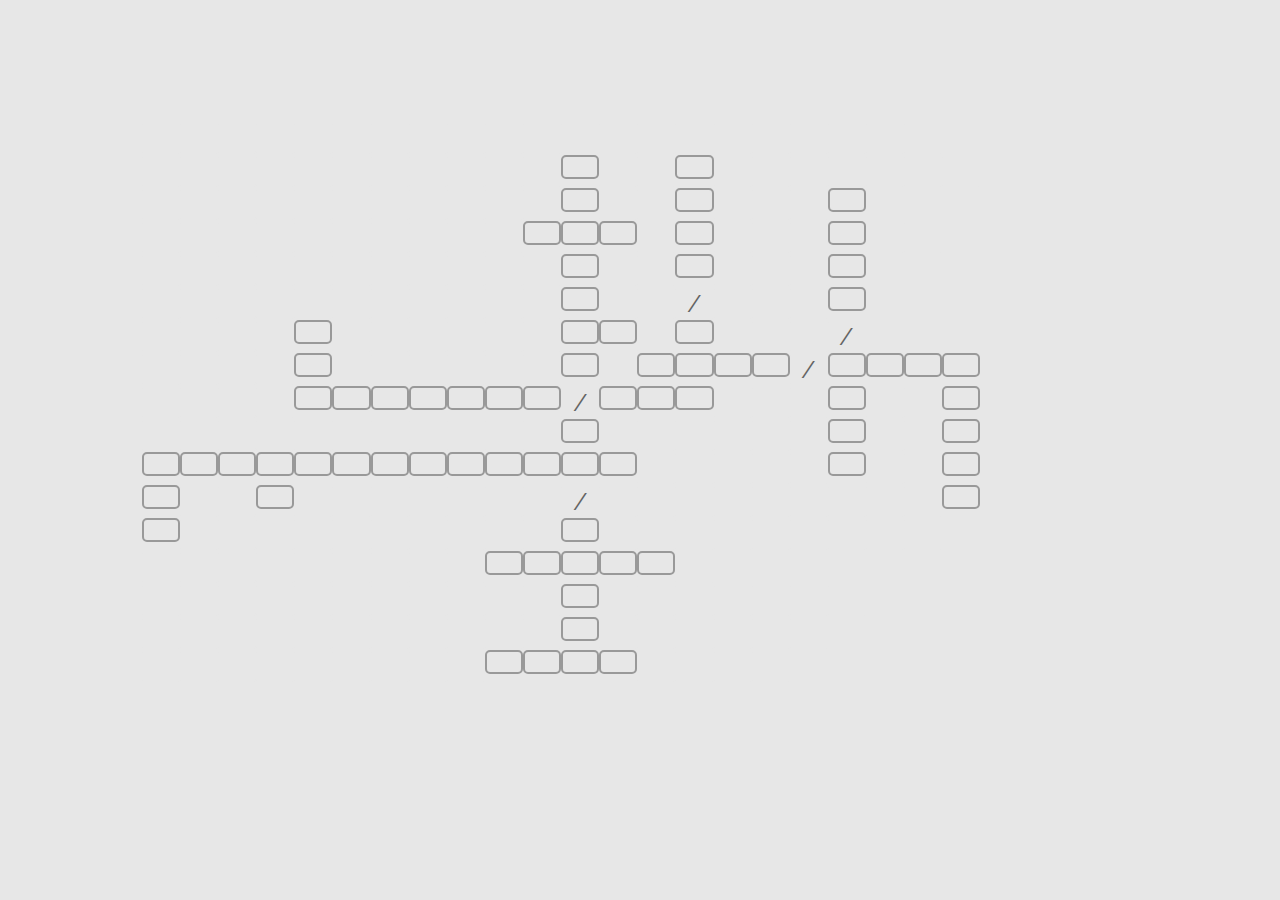
==== cruzada/cruzada_sembug.html @ 8aaab097 "cruzadinha avançada" ====
<!DOCTYPE html>
<html>
<head>
<title>Palavras Cruzadas</title>
<meta name="viewport" content="width=device-width, initial-scale=1.0" charset="UTF-8">
<link href="https://fonts.googleapis.com/css?family=Raleway" rel="stylesheet">
<link rel="stylesheet" type="text/css" href="assets/style.css">
<script src="validacao.js"></script>

</head>
<body>
	<!-- <div class="modal">
		<h1>Palavras Cruzadas</h1>
		<p>Você viu, no seu texto base, que o posicionamento nada mais é do que uma estratégia de diferenciação que deve guiar a criação de um diferencial que tenha valor para o cliente e que seja difícil de ser copiado pela concorrência. E você, sabe identificar qual a descrição de cada Estratégia de Posicionamento?</p>
		<button class="start">Começar</button>
	</div> -->
	<div class="fade"></div>
	<main>
		<!-- <div class="help"><img src="assets/img/help.png"></div> -->
		<div class="grid">
			<div class="row">
				<div>-</div>
				<div>-</div>
				<div>-</div>
				<div>-</div>
				<div>-</div>
				<div>-</div>
				<div>-</div>
				<div>-</div>
				<div>-</div>
				<div>-</div>
				<div>-</div>
				<div class="a p1">&downarrow;</div>
				<div>-</div>
				<div>-</div>
				<div class="a p2">&downarrow;</div>
				<div>-</div>
				<div>-</div>
				<div>-</div>
				<div>-</div>
				<div>-</div>
				<div>-</div>
			</div>
			<div class="row">
				<div>-</div>
				<div>-</div>
				<div>-</div>
				<div>-</div>
				<div>-</div>
				<div>-</div>
				<div>-</div>
				<div>-</div>
				<div>-</div>
				<div>-</div>
				<div>-</div>
				<div class="T"><input type="text"></div>
				<div>-</div>
				<div>-</div>
				<div class="T"><input type="text"></div>
				<div>-</div>
				<div>-</div>
				<div>-</div>
				<div>-</div>
				<div>-</div>
				<div>-</div>
				<div>-</div>
			</div>
			<div class="row">
				<div>-</div>
				<div>-</div>
				<div>-</div>
				<div>-</div>
				<div>-</div>
				<div>-</div>
				<div>-</div>
				<div>-</div>
				<div>-</div>
				<div>-</div>
				<div>-</div>
				<div class="T"><input type="text"></div>
				<div>-</div>
				<div>-</div>
				<div class="T"><input type="text"></div>
				<div>-</div>
				<div>-</div>
				<div>-</div>
				<div class="T"><input type="text"></div>
			</div>
			<div class="row">
				<div>-</div>
				<div>-</div>
				<div>-</div>
				<div>-</div>
				<div>-</div>
				<div>-</div>
				<div>-</div>
				<div>-</div>
				<div>-</div>
                <div class="a p5">&rightarrow;</div>
				<div class="T"><input type="text"></div>
				<div class="T"><input type="text"></div>
				<div class="T"><input type="text"></div>
				<div>-</div>
				<div class="T"><input type="text"></div>
				<div>-</div>
				<div>-</div>
				<div>-</div>
				<div class="T"><input type="text"></div>
				<div>-</div>
				<div>-</div>
			</div>
			<div class="row">
				<div>-</div>
				<div>-</div>
				<div>-</div>
				<div>-</div>
				<div>-</div>
				<div>-</div>
				<div>-</div>
				<div>-</div>
				<div>-</div>
				<div>-</div>
				<div>-</div>
				<div class="T"><input type="text"></div>
				<div>-</div>
				<div>-</div>
				<div class="T"><input type="text"></div>
				<div>-</div>
				<div>-</div>
				<div>-</div>
				<div class="T"><input type="text"></div>
				
			</div>
			<div class="row">
				<div>-</div>
				<div>-</div>
				<div>-</div>
				<div>-</div>
				<div>-</div>
				<div>-</div>
				<div>-</div>
				<div>-</div>
				<div>-</div>
				<div>-</div>
				<div>-</div>
				<div class="T"><input type="text"></div>
				<div>-</div>
				<div>-</div>
				<div class="E">/</div>
				<div>-</div>
				<div>-</div>
				<div>-</div>
				<div class="T"><input type="text"></div>
			</div>
			<div class="row">
				<div>-</div>
				<div>-</div>
				<div>-</div>
				<div>-</div>
				<div class="T"><input type="text"></div>
				<div>-</div>
				<div>-</div>
				<div>-</div>
				<div>-</div>
				<div>-</div>
				<div>-</div>
				<div class="T"><input type="text"></div>
				<div class="T"><input type="text"></div>
				<div>-</div>
				<div class="T"><input type="text"></div>
				<div>-</div>
				<div>-</div>
				<div>-</div>
				<div class="E">/</div>
			</div>
			<div class="row">
				<div>-</div>
				<div>-</div>
				<div>-</div>
				<div>-</div>
				<div class="T"><input type="text"></div>
				<div>-</div>
				<div>-</div>
				<div>-</div>
				<div>-</div>
				<div>-</div>
				<div>-</div>
				<div class="T"><input type="text"></div>
				<div>-</div>
				<div class="T"><input type="text"></div>
				<div class="T"><input type="text"></div>
				<div class="T"><input type="text"></div>
				<div class="T"><input type="text"></div>
				<div class="E">/</div>
				<div class="T"><input type="text"></div>
				<div class="T"><input type="text"></div>
				<div class="T"><input type="text"></div>
				<div class="T"><input type="text"></div>
			</div>
			<div class="row">
				<div class="a p5">&rightarrow;</div>
				<div>-</div>
				<div>-</div>
				<div>-</div>
				<div class="T"><input type="text"></div>
				<div class="T"><input type="text"></div>
				<div class="T"><input type="text"></div>
				<div class="T"><input type="text"></div>
				<div class="T"><input type="text"></div>
				<div class="T"><input type="text"></div>
				<div class="T"><input type="text"></div>
				<div class="E">/</div>
				<div class="T"><input type="text"></div>
				<div class="T"><input type="text"></div>
				<div class="T"><input type="text"></div>
				<div>-</div>
				<div>-</div>
				<div>-</div>
				<div class="T"><input type="text"></div>
				<div>-</div>
				<div>-</div>
				<div class="T"><input type="text"></div>
			</div>
			<div class="row">
				<div>-</div>
				<div>-</div>
				<div>-</div>
				<div>-</div>
				<div>-</div>
				<div>-</div>
				<div>-</div>
				<div>-</div>
				<div>-</div>
				<div>-</div>
				<div>-</div>
				<div class="T"><input type="text"></div>
				<div>-</div>
				<div>-</div>
				<div>-</div>
				<div>-</div>
				<div>-</div>
				<div>-</div>
				<div class="T"><input type="text"></div>
				<div>-</div>
				<div>-</div>
				<div class="T"><input type="text"></div>
			</div>
			<div class="row">
				<div class="T"><input type="text"></div>
				<div class="T"><input type="text"></div>
				<div class="T"><input type="text"></div>
				<div class="T"><input type="text"></div>
				<div class="T"><input type="text"></div>
				<div class="T"><input type="text"></div>
				<div class="T"><input type="text"></div>
				<div class="T"><input type="text"></div>
				<div class="T"><input type="text"></div>
				<div class="T"><input type="text"></div>
				<div class="T"><input type="text"></div>
				<div class="T"><input type="text"></div>
				<div class="T"><input type="text"></div>
				<div>-</div>
				<div>-</div>
				<div>-</div>
				<div>-</div>
				<div>-</div>
				<div class="T"><input type="text"></div>
				<div>-</div>
				<div>-</div>
				<div class="T"><input type="text"></div>
			</div>
			<div class="row">
				<div class="T"><input type="text"></div>
				<div>-</div>
				<div>-</div>
				<div class="T"><input type="text"></div>
				<div>-</div>
				<div>-</div>
				<div>-</div>
				<div>-</div>
				<div>-</div>
				<div>-</div>
				<div>-</div>
				<div class="E">/</div>
				<div>-</div>
				<div>-</div>
				<div>-</div>
				<div>-</div>
				<div>-</div>
				<div>-</div>
				<div>-</div>
				<div>-</div>
				<div>-</div>
				<div class="T"><input type="text"></div>
			</div>
			<div class="row">
				<div class="T"><input type="text"></div>
				<div>-</div>
				<div>-</div>
				<div>-</div>
				<div>-</div>
				<div>-</div>
				<div>-</div>
				<div>-</div>
				<div>-</div>
				<div>-</div>
				<div>-</div>
				<div class="T"><input type="text"></div>
				<div>-</div>
				<div>-</div>
				<div>-</div>
				<div>-</div>
				<div>-</div>
				<div>-</div>
				<div>-</div>
				<div>-</div>
				<div>-</div>

			</div>
			<div class="row">
				<div>-</div>
				<div>-</div>
				<div>-</div>
				<div>-</div>
				<div>-</div>
				<div>-</div>
				<div>-</div>
				<div>-</div>
				<div>-</div>
				<div class="T"><input type="text"></div>
				<div class="T"><input type="text"></div>
				<div class="T"><input type="text"></div>
				<div class="T"><input type="text"></div>
				<div class="T"><input type="text"></div>
				<div>-</div>
				
			</div>
			<div class="row">
				<div>-</div>
				<div>-</div>
				<div>-</div>
				<div>-</div>
				<div>-</div>
				<div>-</div>
				<div>-</div>
				<div>-</div>
				<div>-</div>
				<div>-</div>
				<div>-</div>
				<div class="T"><input type="text"></div>
				<div>-</div>
				<div>-</div>
				<div>-</div>
				<div>-</div>
				<div>-</div>
				<div>-</div>
				<div>-</div>
			</div>
			<div class="row">
				<div>-</div>
				<div>-</div>
				<div>-</div>
				<div>-</div>
				<div>-</div>
				<div>-</div>
				<div>-</div>
				<div>-</div>
				<div>-</div>
				<div>-</div>
				<div>-</div>
				<div class="T"><input type="text"></div>
				<div>-</div>
				<div>-</div>
				<div>-</div>
				<div>-</div>
				<div>-</div>
				<div>-</div>
			</div>
			 <div class="row">
				<div>-</div>
				<div>-</div>
				<div>-</div>
				<div>-</div>
				<div>-</div>
				<div>-</div>
				<div>-</div>
				<div>-</div>
				<div>-</div>
				<div class="T"><input type="text"></div>
				<div class="T"><input type="text"></div>
				<div class="T"><input type="text"></div>
				<div class="T"><input type="text"></div>
				<div>-</div>
				<div>-</div>
				<div>-</div>
				<div>-</div>
			</div>
		</div>
		<!-- <div class="opts"> -->
			<!-- <div class="hint">
				<h2>Vamos lá!</h2>
				<p>Clique sobre as setas de cada termo para ver a dica correspondente.</p>
			</div> -->
			<!-- <div class="conf">
				<div class="timer">60</div>
			</div> -->
		<!-- </div> -->
	</main>

<!-- <script type="text/javascript" src="assets/jquery-3.0.0.min.js"></script>
<script type="text/javascript" src="assets/script.js"></script> -->
</body>
</html>
---- cruzada/assets/style.css ----
/**STYLE**/
* {
  margin: 0;
  padding: 0;
  border: 0;
  outline: 0;
  font-size: 100%;
  vertical-align: baseline;
  background: transparent;
}
body {
  color: #646464;
  background: #e7e7e7;
  font-family: 'Raleway', sans-serif;
  font-size: 22px;
}
h1,
h2 {
  color: #6e4e94;
  text-transform: uppercase;
  font-size: 1.8em;
  margin-bottom: 0.3em;
}
h2 {
  font-size: 1.5em;
}
button {
  color: #fff;
  background: #6e4e94;
  text-transform: uppercase;
  font-family: 'Raleway', sans-serif;
  border-radius: 1em;
  cursor: pointer;
  padding: 0.5em 2em;
  margin-top: 1em;
}
/* input[type=text] {
  border: 2px solid #6e4e94;
  background: #e7e7e7;
  padding: 1%;
  text-transform: uppercase;
  margin: 1em;
  text-align: center;
} */
main {
  padding: 100px;
  width: 100%;
  max-width: 1080px;
  margin: auto;
  font-size: 1.1em;
  position: relative;
  z-index: 0;
}
/* main img {
  width: 100%;
  display: block;
}
main .help {
  position: absolute;
  width: 6%;
  right: 1em;
  top: 1em;
  cursor: pointer;
} */
main .grid {
  width: 94%;
  padding: 2%;
}
main .grid .row {
  width: 96%;
  padding: 0 2%;
  height: 7%;
  float: left;
}
main .grid .row div {
  width: 3.5%;
  height: 100%;
  float: left;
  text-align: center;
  color: #e7e7e7;
  border: 2px solid #e7e7e7;
  -webkit-user-select: none;
  -moz-user-select: none;
  -ms-user-select: none;
  user-select: none;
  border-radius: 5px;
}
main .grid .row .T {
  border: 2px solid #999;
}
main .grid .row .V {
  color: #6e4e94;
  font-weight: bold;
  cursor: pointer;
}
main .grid .row .E {
  color: #646464;
}
/* main .opts {
  width: 100%;
} */
/* main .opts .hint {
  width: 70%;
  margin: 0.8em;
  padding: 0.8em;
  border: 2px solid #6e4e94;
  border-radius: 1em;
  text-align: center;
  float: left;
} */
/* main .opts .conf {
  width: 20%;
  float: right;
} */
/* main .opts .conf .timer {
  width: 60%;
  padding: 22% 5%;
  margin: 0.4em 30%;
  border: 2px solid #6e4e94;
  border-radius: 50%;
  text-align: center;
  font-size: 2em;
} */
/* .modal {
  position: absolute;
  width: 56%;
  top: 20%;
  left: 20%;
  padding: 2%;
  background: #fff;
  border-radius: 1em;
  z-index: 2;
  text-align: center;
} */
/* .fade {
  position: absolute;
  width: 100%;
  height: 100%;
  background: rgba(0, 0, 0, 0.6);
  z-index: 1;
} */
@media screen and (max-width: 1080px) {
  main {
    font-size: 1.8vw;
  }
}
@media screen and (max-height: 810px) {
  main {
    font-size: 2vh;
    width: 133vh;
    height: 100vh;
  }
}

input {
  width: 30px;
  height: 20px;
  display: flex;
  justify-content: center;
  text-align: center;
  color: black;
}
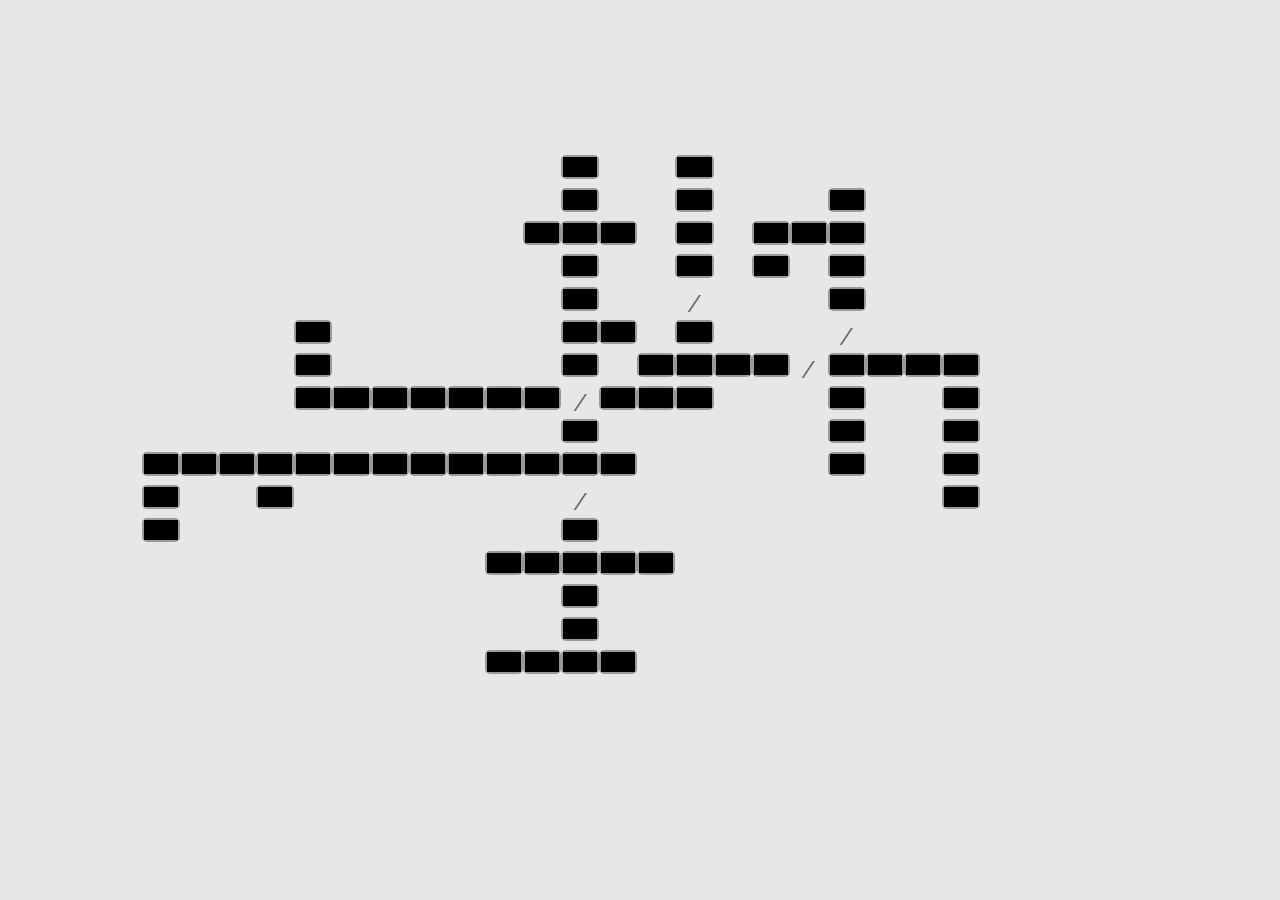
==== commit ba7d4730: "atualizações 2" ====
--- a/cruzada/cruzada_sembug.html
+++ b/cruzada/cruzada_sembug.html
@@ -103,30 +103,30 @@
 				<div>-</div>
 				<div class="T"><input type="text"></div>
 				<div>-</div>
-				<div>-</div>
-				<div>-</div>
-				<div class="T"><input type="text"></div>
-				<div>-</div>
-				<div>-</div>
-			</div>
-			<div class="row">
-				<div>-</div>
-				<div>-</div>
-				<div>-</div>
-				<div>-</div>
-				<div>-</div>
-				<div>-</div>
-				<div>-</div>
-				<div>-</div>
-				<div>-</div>
-				<div>-</div>
-				<div>-</div>
-				<div class="T"><input type="text"></div>
-				<div>-</div>
-				<div>-</div>
-				<div class="T"><input type="text"></div>
-				<div>-</div>
-				<div>-</div>
+                <div class="T"><input type="text"></div>
+				<div class="T"><input type="text"></div>
+				<div class="T"><input type="text"></div>
+				<div>-</div>
+				<div>-</div>
+			</div>
+			<div class="row">
+				<div>-</div>
+				<div>-</div>
+				<div>-</div>
+				<div>-</div>
+				<div>-</div>
+				<div>-</div>
+				<div>-</div>
+				<div>-</div>
+				<div>-</div>
+				<div>-</div>
+				<div>-</div>
+				<div class="T"><input type="text"></div>
+				<div>-</div>
+				<div>-</div>
+				<div class="T"><input type="text"></div>
+				<div>-</div>
+				<div class="T"><input type="text"></div>
 				<div>-</div>
 				<div class="T"><input type="text"></div>
 				
--- a/cruzada/assets/style.css
+++ b/cruzada/assets/style.css
@@ -152,12 +152,13 @@
   }
 }
 
-input {
-  width: 30px;
+div input {
+  width: 100%;
   height: 20px;
   display: flex;
   justify-content: center;
   text-align: center;
-  color: black;
+  color: white;
+  background-color: black;
 }
 
